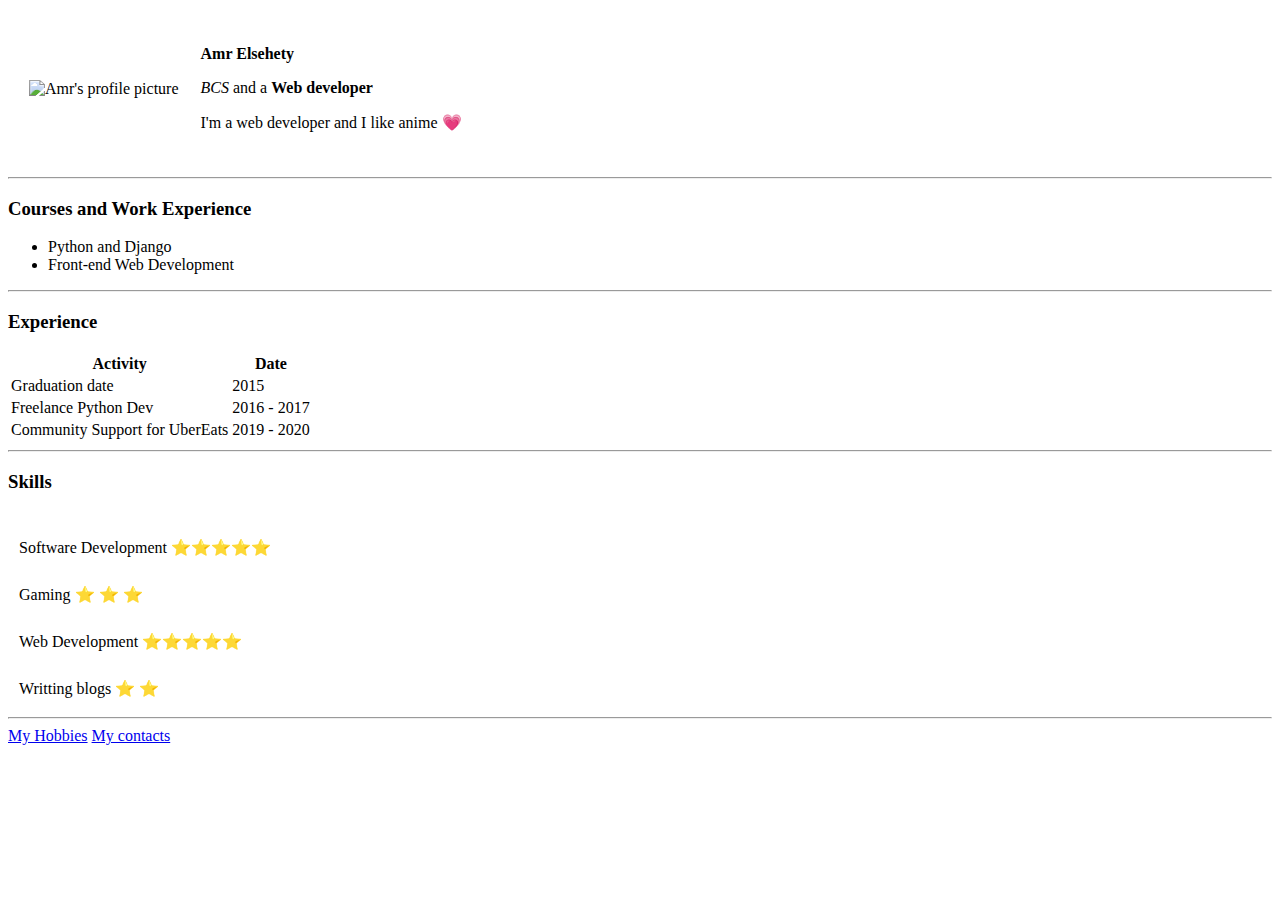
==== index.html @ ac18038b "uploading my personal website" ====
<!DOCTYPE html>
<html lang="en">
    <head>
        <meta charset="UTF-8">
        <title>Personal Site</title>
    </head>
    <body>
        <table cellspacing="20">
            <td><img src="Images/Amr.PNG" alt="Amr's profile picture" width="200px" height="200"></td>
            <td><p><strong>Amr Elsehety</strong></p>
                <p><em>BCS </em>and a <strong>Web developer</strong></p>
                <p>I'm a web developer and I like anime &#128151;</p>
            </td>
        </table>
        <hr>
        <h3>Courses and Work Experience</h3>
        <ul>
            <li>Python and Django</li>
            <li>Front-end Web Development</li>
        </ul>
        <hr>
        <h3>Experience</h3>
        <table>
            <thead>
            <tr> 
                <th>Activity</th>
                <th>Date</th>
            </tr>
            </thead>
            <tbody>
                <tr>
                    <td>Graduation date</td>
                    <td>2015</td>
                </tr>
                <tr>
                    <td>Freelance Python Dev</td>
                    <td>2016 - 2017</td>
                </tr>
                <tr>
                    <td>Community Support for UberEats</td>
                    <td>2019 - 2020</td>
                </tr>
            </tbody>
        </table>
        <hr>
        <h3>Skills</h3>
        <table cellspacing="10px">
            <tr>
                <td><p>Software Development &#11088;&#11088;&#11088;&#11088;&#11088; </p></td>
            </tr>
            <tr>
                <td>Gaming &#11088; &#11088; &#11088;</td>
            </tr>
            <tr>
                <td><p>Web Development &#11088;&#11088;&#11088;&#11088;&#11088;</p></td>
            </tr>
            <tr>
                <td>Writting blogs &#11088; &#11088;</td>
            </tr>
        </table>
        <hr>
        <a href="hobbies.html">My Hobbies</a>
        <a href="contact-me.html">My contacts</a>
    </body>
</html>
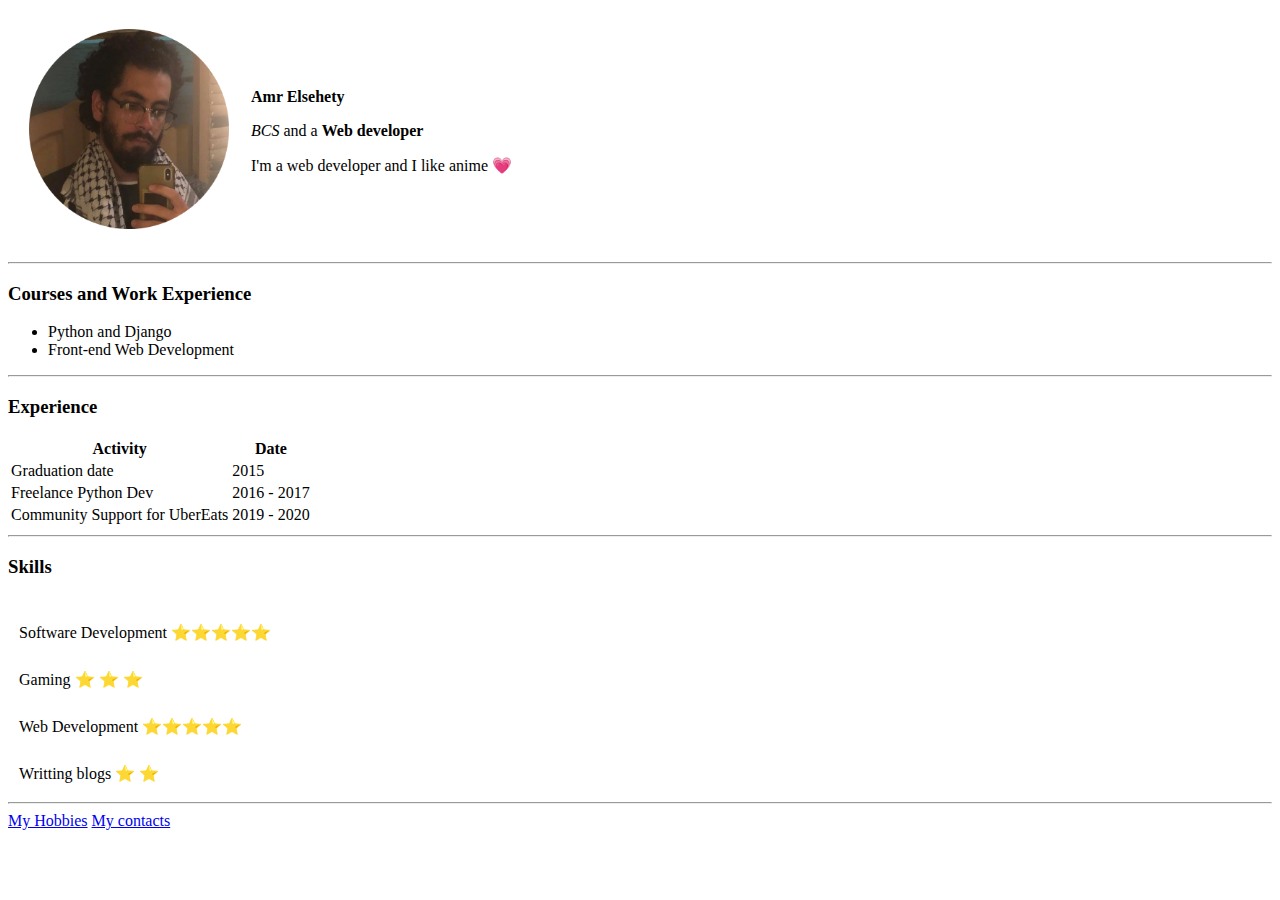
==== commit b7f53e71: "Update index.html" ====
--- a/index.html
+++ b/index.html
@@ -6,7 +6,7 @@
     </head>
     <body>
         <table cellspacing="20">
-            <td><img src="Images/Amr.PNG" alt="Amr's profile picture" width="200px" height="200"></td>
+            <td><img src="Images/Amr.png" alt="Amr's profile picture" width="200px" height="200"></td>
             <td><p><strong>Amr Elsehety</strong></p>
                 <p><em>BCS </em>and a <strong>Web developer</strong></p>
                 <p>I'm a web developer and I like anime &#128151;</p>
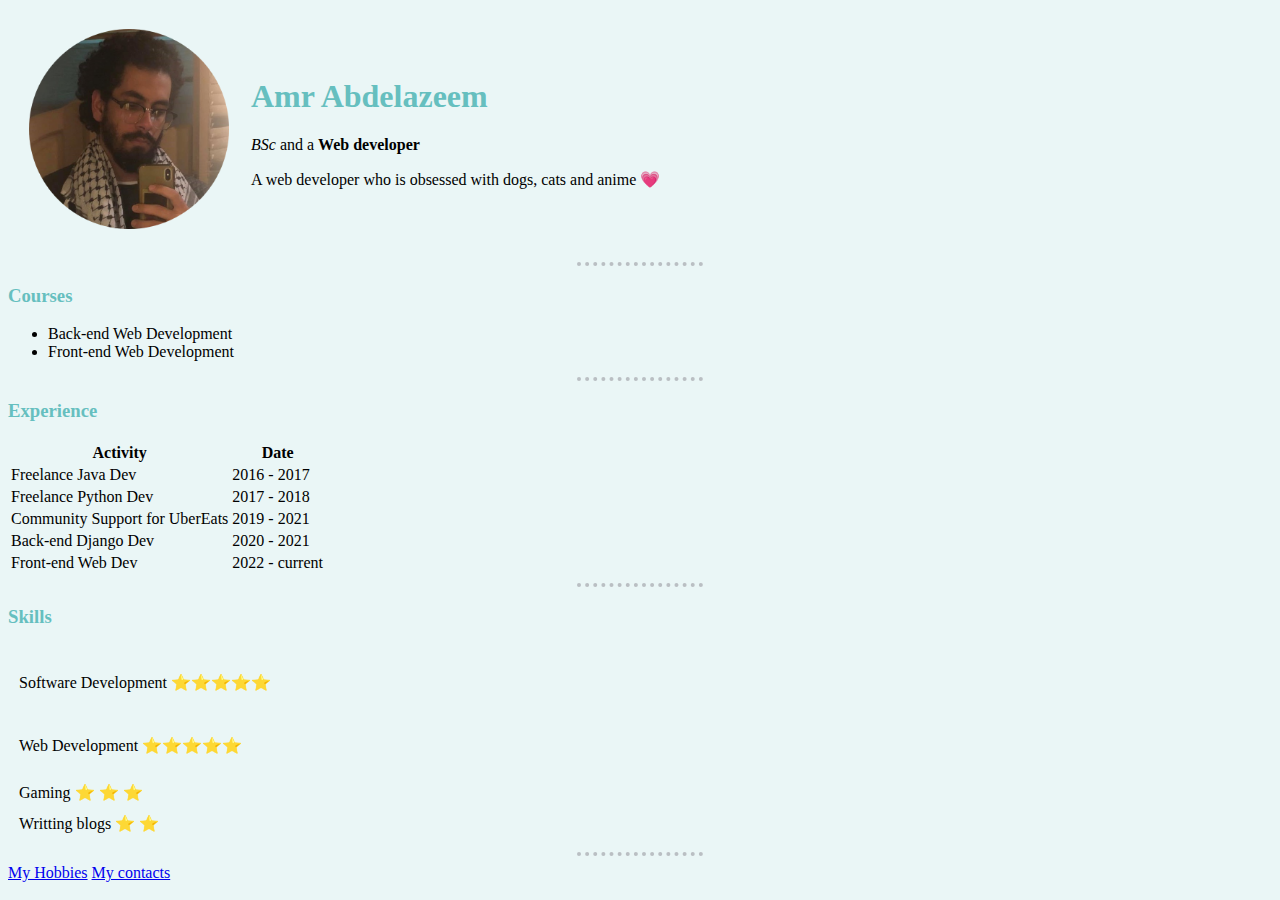
==== commit 7060d83c: "Adding styles and adjusting content" ====
--- a/index.html
+++ b/index.html
@@ -1,21 +1,24 @@
 <!DOCTYPE html>
 <html lang="en">
+
     <head>
         <meta charset="UTF-8">
         <title>Personal Site</title>
+        <link rel="stylesheet" href="css/styles.css">
     </head>
+
     <body>
         <table cellspacing="20">
             <td><img src="Images/Amr.png" alt="Amr's profile picture" width="200px" height="200"></td>
-            <td><p><strong>Amr Elsehety</strong></p>
-                <p><em>BCS </em>and a <strong>Web developer</strong></p>
-                <p>I'm a web developer and I like anime &#128151;</p>
+            <td><p><h1>Amr Abdelazeem</h1></p>
+                <p><em>BSc </em>and a <strong>Web developer</strong></p>
+                <p>A web developer who is obsessed with dogs, cats and anime &#128151;</p>
             </td>
         </table>
         <hr>
-        <h3>Courses and Work Experience</h3>
+        <h3>Courses</h3>
         <ul>
-            <li>Python and Django</li>
+            <li>Back-end Web Development</li>
             <li>Front-end Web Development</li>
         </ul>
         <hr>
@@ -29,16 +32,24 @@
             </thead>
             <tbody>
                 <tr>
-                    <td>Graduation date</td>
-                    <td>2015</td>
+                    <td>Freelance Java Dev</td>
+                    <td>2016 - 2017</td>
                 </tr>
                 <tr>
                     <td>Freelance Python Dev</td>
-                    <td>2016 - 2017</td>
+                    <td>2017 - 2018</td>
                 </tr>
                 <tr>
                     <td>Community Support for UberEats</td>
-                    <td>2019 - 2020</td>
+                    <td>2019 - 2021</td>
+                </tr>
+                <tr>
+                    <td>Back-end Django Dev</td>
+                    <td>2020 - 2021</td>
+                </tr>
+                <tr>
+                    <td>Front-end Web Dev</td>
+                    <td>2022 - current</td>
                 </tr>
             </tbody>
         </table>
@@ -49,10 +60,10 @@
                 <td><p>Software Development &#11088;&#11088;&#11088;&#11088;&#11088; </p></td>
             </tr>
             <tr>
-                <td>Gaming &#11088; &#11088; &#11088;</td>
+                <td><p>Web Development &#11088;&#11088;&#11088;&#11088;&#11088;</p></td>
             </tr>
             <tr>
-                <td><p>Web Development &#11088;&#11088;&#11088;&#11088;&#11088;</p></td>
+                <td>Gaming &#11088; &#11088; &#11088;</td>
             </tr>
             <tr>
                 <td>Writting blogs &#11088; &#11088;</td>
@@ -62,5 +73,4 @@
         <a href="hobbies.html">My Hobbies</a>
         <a href="contact-me.html">My contacts</a>
     </body>
-</html>
-
+</html>--- a/css/styles.css
+++ b/css/styles.css
@@ -0,0 +1,15 @@
+
+body{
+    background-color: #EAF6F6;
+}
+
+hr{
+    width: 10%;
+    border-style: dotted none none none;
+    border-width: 4px;
+    border-color: rgba(160, 162, 167, 0.651);
+}
+
+h1, h3{
+    color: #66BFBF;
+}